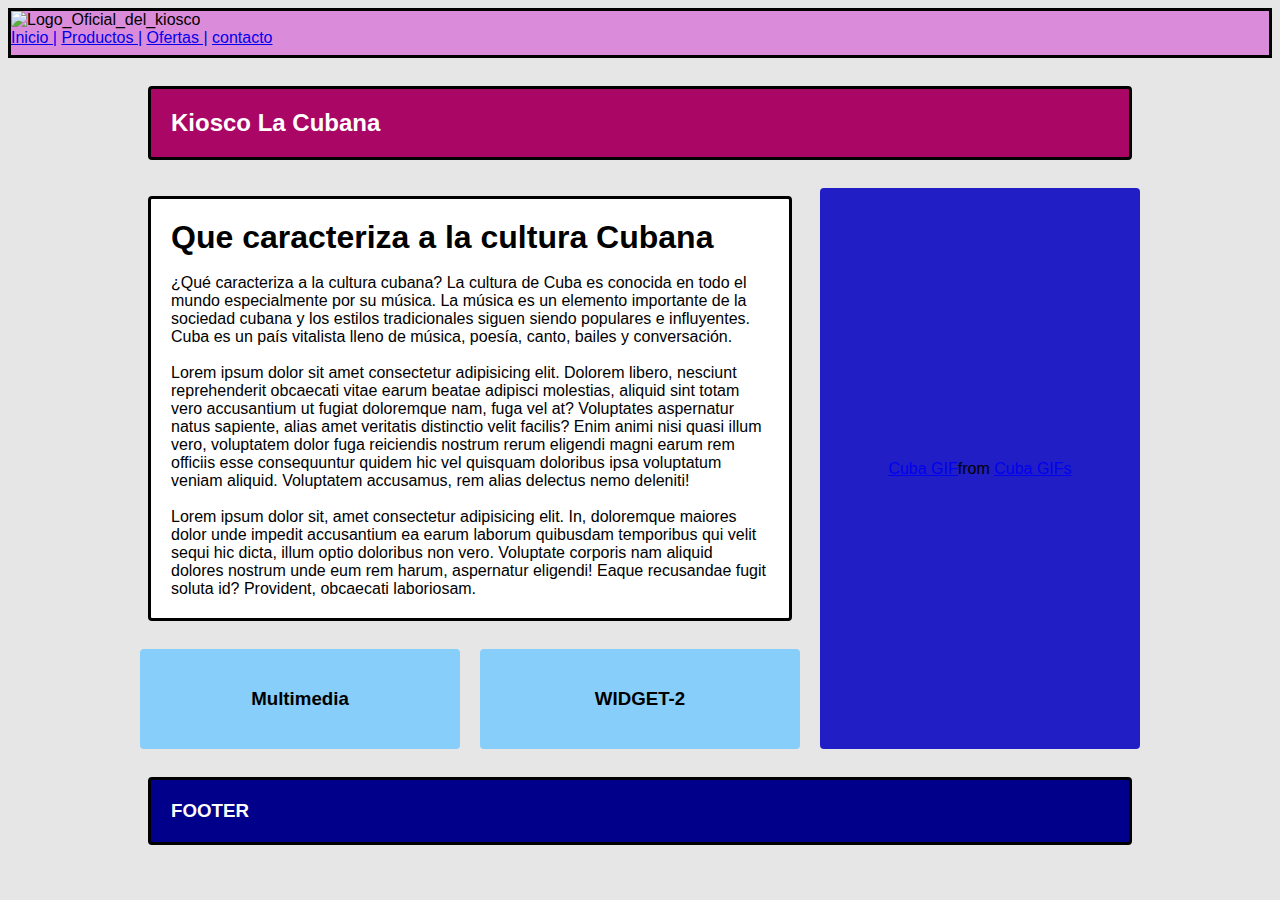
==== index.html @ 3b0a859d "primer commit" ====
<!DOCTYPE html>
<html lang="en">
<head>
    <meta charset="UTF-8">
    <meta http-equiv="X-UA-Compatible" content="IE=edge">
    <meta name="viewport" content="width=device-width, initial-scale=1.0">
    <title>Proyecto Kiosco</title>
    <link rel="stylesheet" href="css/style.css">
    <style>
        table,th,td
        {
           border: solid black;
        }       
    </style>
</head>
<body>

        

    <header>
        <!-- Imagen -->
        <img src="img/cuba.jpeg" alt="Logo_Oficial_del_kiosco" width="100%">
        <div class="header-logo">
            <nav class="header-menubar">
                <nav>
                    <a href="#Inicio">Inicio |</a>
                    <a href="#Historia">Productos |</a>
                    <a href="#Multimedia">Ofertas |</a>
                    <a href="contacto1.html">contacto</a>
                </nav>
            </nav>
            <!-- fin del Nav -->
        </div>
    </header>

    <div class="contenedor">
        <header class="encabezado">
            <section id = "Inicio">
            <h2>Kiosco La Cubana</h2>
            </header>
            <main class="contenido">
            <h1>Que caracteriza a la cultura Cubana</h1>
            <br>
            <p>¿Qué caracteriza a la cultura cubana?
                La cultura de Cuba es conocida en todo el mundo especialmente por su música. La música es un elemento importante de la sociedad cubana y los estilos tradicionales siguen siendo populares e influyentes. Cuba es un país vitalista lleno de música, poesía, canto, bailes y conversación.
            <br><br>
            Lorem ipsum dolor sit amet consectetur adipisicing elit. Dolorem libero, nesciunt reprehenderit obcaecati vitae earum beatae adipisci molestias, aliquid sint totam vero accusantium ut fugiat doloremque nam, fuga vel at? Voluptates aspernatur natus sapiente, alias amet veritatis distinctio velit facilis? Enim animi nisi quasi illum vero, voluptatem dolor fuga reiciendis nostrum rerum eligendi magni earum rem officiis esse consequuntur quidem hic vel quisquam doloribus ipsa voluptatum veniam aliquid. Voluptatem accusamus, rem alias delectus nemo deleniti!
            <br><br>
            Lorem ipsum dolor sit, amet consectetur adipisicing elit. In, doloremque maiores dolor unde impedit accusantium ea earum laborum quibusdam temporibus qui velit sequi hic dicta, illum optio doloribus non vero. Voluptate corporis nam aliquid dolores nostrum unde eum rem harum, aspernatur eligendi! Eaque recusandae fugit soluta id? Provident, obcaecati laboriosam.</p>
        </section>
        </main>
        <aside class="sidebar">
            <h3></h3>
            <div class="tenor-gif-embed" data-postid="7428107" data-share-method="host" data-aspect-ratio="1.18" data-width="100%"><a href="https://tenor.com/view/cuba-carribean-island-havana-cuban-lady-gif-7428107">Cuba GIF</a>from <a href="https://tenor.com/search/cuba-gifs">Cuba GIFs</a></div> <script type="text/javascript" async src="https://tenor.com/embed.js"></script>
        </aside>
        <div class="widget-1">
            <h3>Multimedia</h3>
        </div>
        <div class="widget-2">
            <h3>WIDGET-2</h3>
        </div>
        <footer class="pie">
            <h3>FOOTER</h3>
        </footer>
</body>
</html>
---- css/style.css ----
* {
    padding: 0;
    box-sizing: border-box;
}

html {
    font-size: 1rem;
    height: auto;

}

header, main, footer{
    border: 3px black solid;
    min-height: 50px;
    margin: 0.5rem;
    min-width: 300px;
    background-color: rgb(218, 140, 218);
    background-image: url(img/logo 2 kiosco.jpg);
}

main{
    min-height: 300px;
}
*{
    margin: 0;
    padding: 0;
}
body{
    background: rgb(230,230,230);
    color: #000;
    font-family: 'Roboto', sans-serif;
}

.contenedor{
    width: 90%;
    max-width: 1000px; /*ancho máximo de la página*/
    margin: 20px auto; /*auto permite centrar nuestra página en forma horizontal*/
    display: grid;
    gap: 20px; /*nos ahorramos tenes que poner márgenes entre los elementos*/

    /*3 columnas: contenido (con 2 widgets) + sidebar*/
    grid-template-columns: repeat(3,1fr);

    /*4 filas: header, contenido, widgets, footer*/
    grid-template-rows: repeat(4, auto);

    grid-template-areas: "encabezado encabezado encabezado"
                         "contenido contenido sidebar"
                         "widget-1 widget-2 sidebar"
                         "pie pie pie";
}

.contenedor > div,
.contenedor .encabezado,
.contenedor .contenido,
.contenedor .sidebar,
.contenedor .pie {
    padding: 20px;
    border-radius: 4px;
}

.contenedor .encabezado{
    background: rgb(170, 6, 102);
    color: #fff;
    grid-area: encabezado; 
}

.contenedor .contenido{
    background: #fff;
    grid-area: contenido; 
}

.contenedor .sidebar{
    background: rgb(33, 30, 197);
    /*utilizamos flexbox para alinear el contenido*/
    display: flex;
    align-items: center;
    justify-content: center;
    grid-area: sidebar; 
}

.contenedor .widget-1,
.contenedor .widget-2{
    background: lightskyblue;
    color: #000;
    height: 100px;
    /*utilizamos flexbox para alinear el contenido*/
    display: flex;
    align-items: center;
    justify-content: center;
}

.contenedor .widget-1{
    grid-area: widget-1; 
}

.contenedor .widget-2{
    grid-area: widget-2; 
}

.contenedor .pie{
    background: darkblue;
    color: #fff;
    grid-area: pie; 
}

@media screen and (max-width: 768px){
    .contenedor{
        grid-template-areas: "encabezado encabezado encabezado"
                             "contenido contenido contenido"
                             "sidebar sidebar sidebar"
                             "widget-1 widget-1 widget-2"
                             "pie pie pie";
    }
}

@media screen and (max-width: 450px){
    .contenedor{
        grid-template-areas: "encabezado encabezado encabezado"
                             "contenido contenido contenido"
                             "widget-1 widget-1 widget-1"
                             "widget-2 widget-2 widget-2"
                             "sidebar sidebar sidebar"
                             "pie pie pie";
    }
}
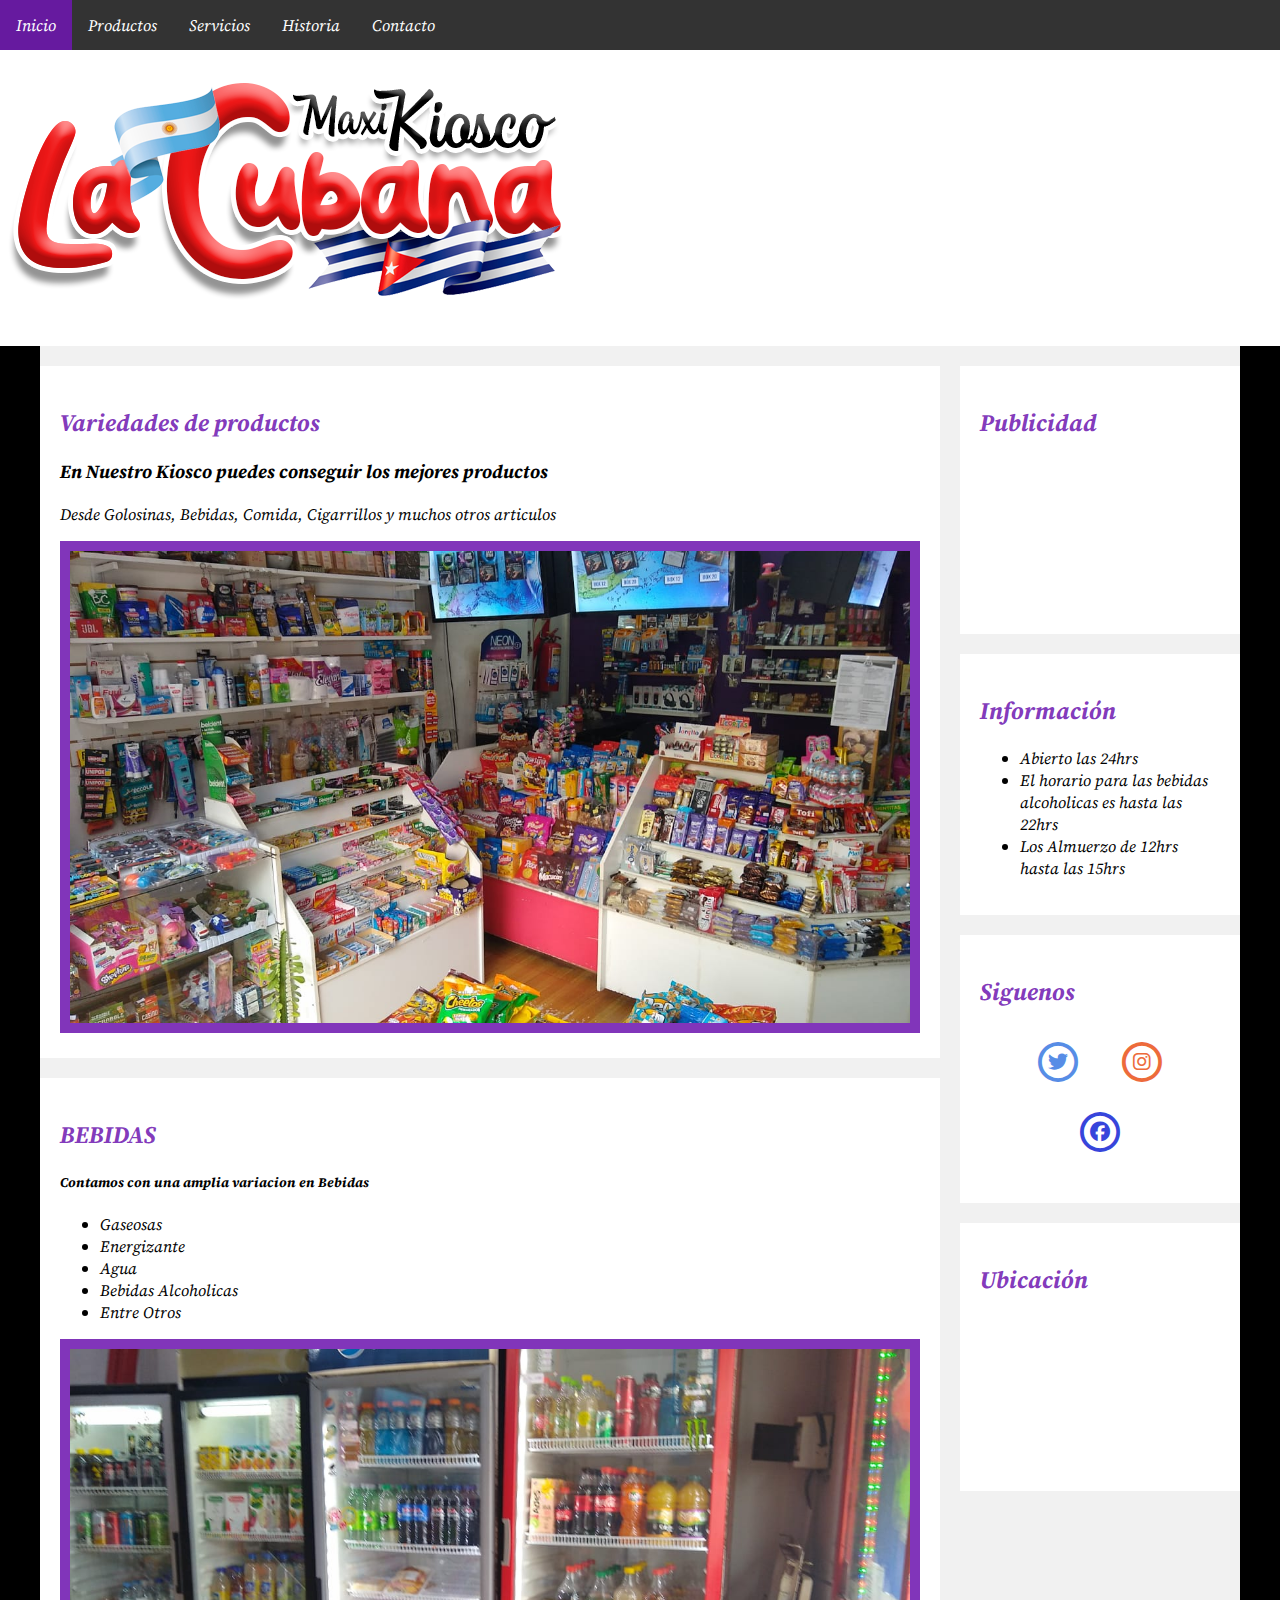
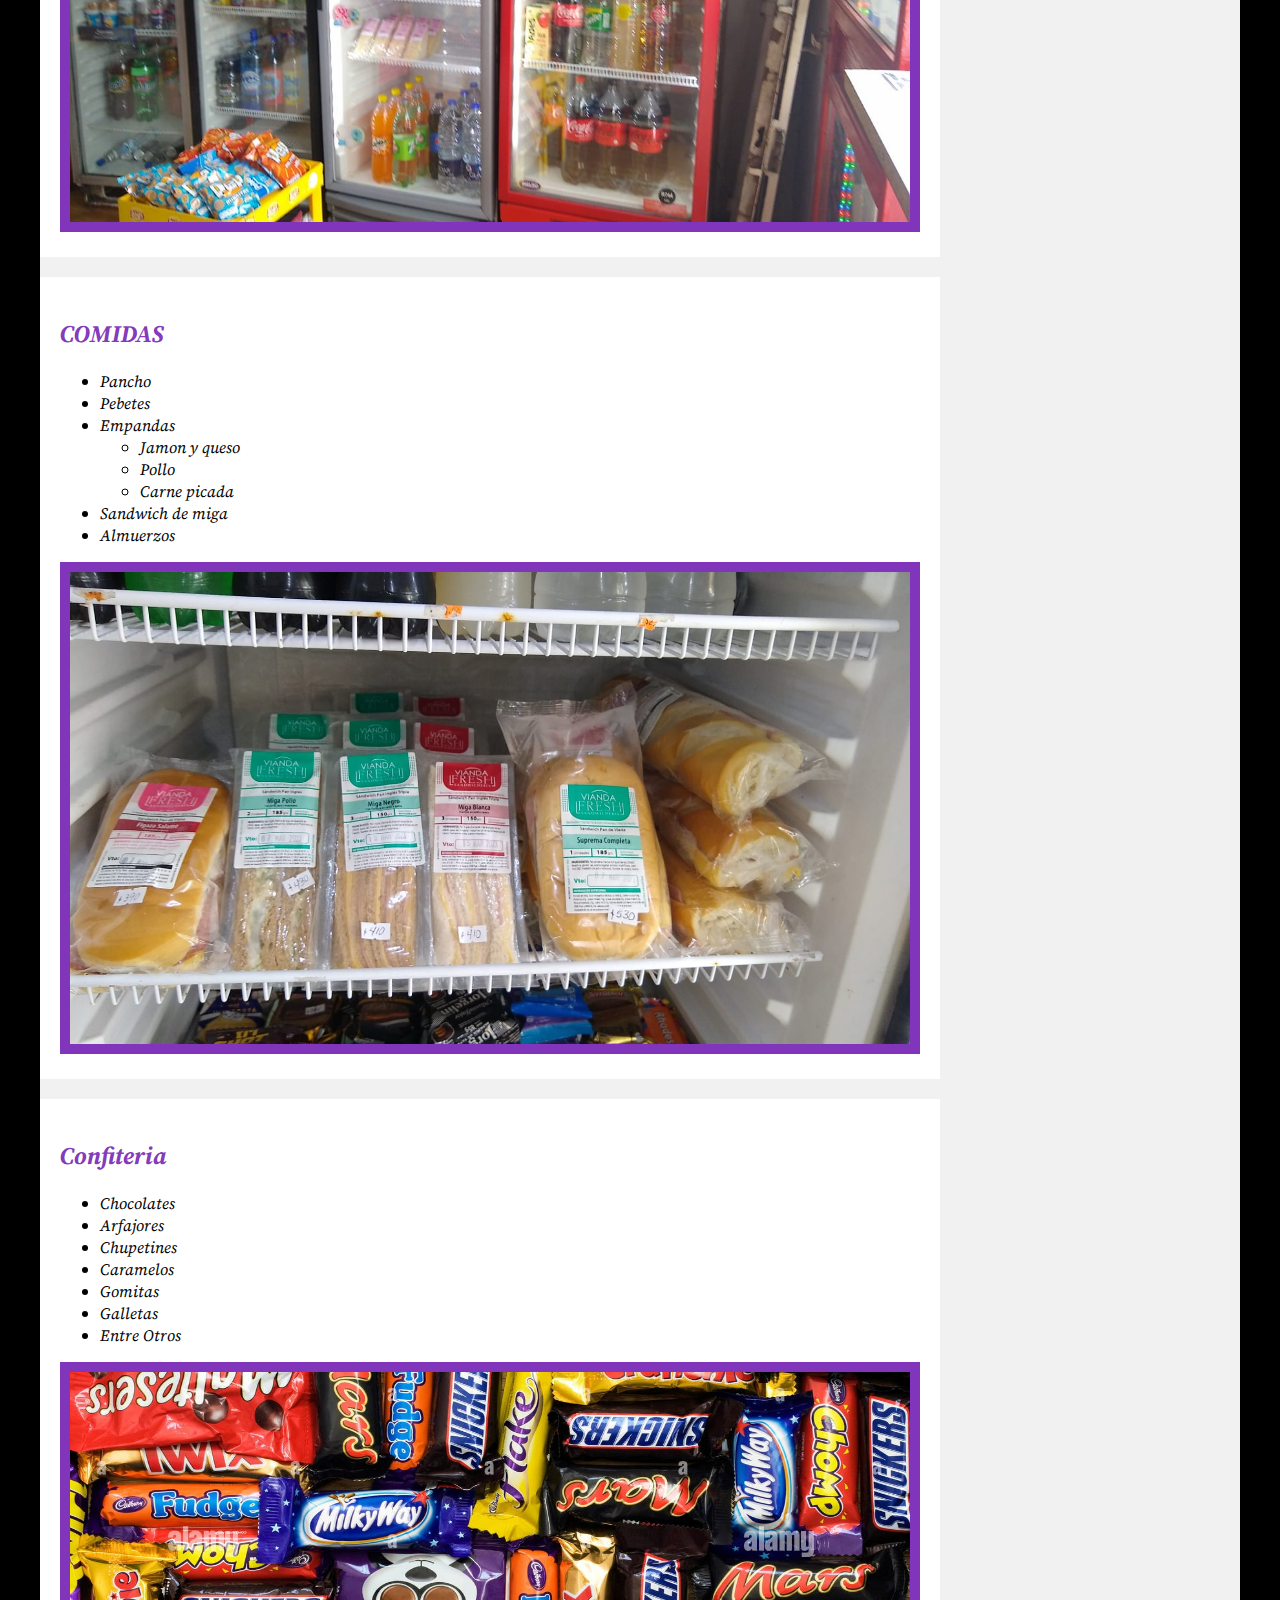
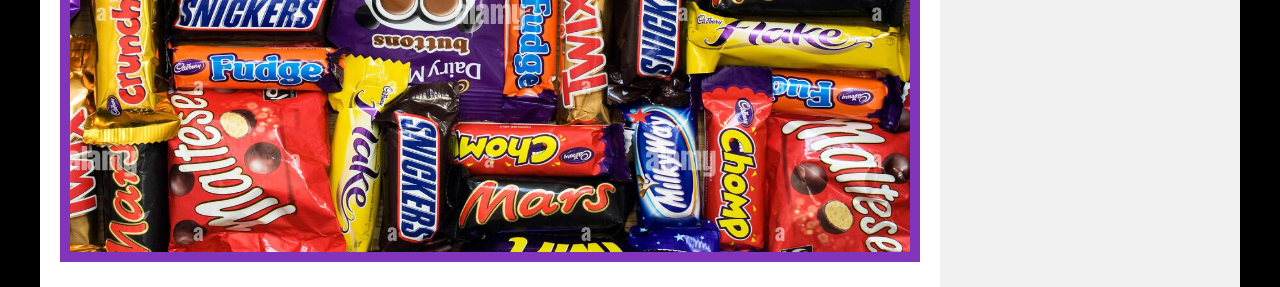
==== commit ec7ec2c8: "Agregué la sección Productos" ====
--- a/index.html
+++ b/index.html
@@ -1,66 +1,146 @@
 <!DOCTYPE html>
 <html lang="en">
+
 <head>
     <meta charset="UTF-8">
     <meta http-equiv="X-UA-Compatible" content="IE=edge">
     <meta name="viewport" content="width=device-width, initial-scale=1.0">
-    <title>Proyecto Kiosco</title>
-    <link rel="stylesheet" href="css/style.css">
-    <style>
-        table,th,td
-        {
-           border: solid black;
-        }       
-    </style>
+    <title>Kiosco</title>
+    <link rel="stylesheet" href="https://fonts.googleapis.com/css?family=Sofia">
+    <link rel="preconnect" href="https://fonts.googleapis.com">
+    <link rel="preconnect" href="https://fonts.gstatic.com" crossorigin>
+    <link href="https://fonts.googleapis.com/css2?family=Neonderthaw&family=Source+Serif+Pro:wght@200&display=swap" rel="stylesheet">
+    <link rel="stylesheet" href="https://cdnjs.cloudflare.com/ajax/libs/font-awesome/6.2.0/css/all.min.css" type="text/css">
+    <link rel="stylesheet" href="css/style3.css" type="text/css">
+    <link rel="stylesheet" href="css/slider.css" type="text/css">
+    <link rel="icon" href="img/logomini.png">
 </head>
+
+
 <body>
+    <nav>
+        <ul>
+            <li><a href="index.html" class="active">Inicio</a></li>
+            <li><a href="products.html">Productos</a></li>
+            <li><a href="services.html">Servicios</a></li>
+            <li><a href="history.html">Historia</a></li>
+            <li><a href="contacto.html">Contacto</a></li>
+            <!--<li style="float:right"><a class="active" href="#about">About</a></li> -->
+        </ul>
+    </nav>
 
-        
+    <div class="header">
+        <h1></h1>
+        <p></p>
+    </div>
+    <div class="wrapper">
+        <div class="row">
+            <div class="leftcolumn">
+                <div class="cardhome">
+                    
+                    <h2>Variedades de productos</h2>
 
-    <header>
-        <!-- Imagen -->
-        <img src="img/cuba.jpeg" alt="Logo_Oficial_del_kiosco" width="100%">
-        <div class="header-logo">
-            <nav class="header-menubar">
-                <nav>
-                    <a href="#Inicio">Inicio |</a>
-                    <a href="#Historia">Productos |</a>
-                    <a href="#Multimedia">Ofertas |</a>
-                    <a href="contacto1.html">contacto</a>
-                </nav>
-            </nav>
-            <!-- fin del Nav -->
+                        <h3>En Nuestro Kiosco puedes conseguir los mejores productos</h3>
+                        <p> Desde Golosinas, Bebidas, Comida, Cigarrillos y muchos otros articulos </p>
+                        <img class="image-desc" src="img/imagen3.jpg" alt="">
+                    
+                </div>
+
+                <div class="cardhome">
+                    <h2>BEBIDAS</h2>
+                    <h5>Contamos con una amplia variacion en Bebidas</h5>
+                    <ul>
+                        <li>Gaseosas</li>
+                        <li>Energizante</li>
+                        <li>Agua</li>
+                        <li>Bebidas Alcoholicas</li>
+                        <li>Entre Otros</li>
+                    </ul>
+                    <img class="image-desc" src="img/imagen2.jpg" alt="">
+                    
+                </div>
+
+                
+                <div class="cardhome">
+                    <h2>COMIDAS</h2>
+                    <ul>
+                        <li>Pancho</li>
+                        <li>Pebetes</li>
+                        <li>Empandas
+                            <ul>
+                                <li>Jamon y queso</li>
+                                <li>Pollo</li>
+                                <li>Carne picada</li>
+                            </ul>
+                        </li>
+                        <li>Sandwich de miga</li>
+                        <li>Almuerzos</li>
+                    </ul>
+                    <!-- <h5>Title description, Sep 2, 2017</h5> -->
+                    <img class="image-desc" src="img/imagen1.jpg" alt="">
+                    
+                </div>
+                <div class="cardhome">
+                    <h2>Confiteria</h2>
+                    <ul>
+                        <li>Chocolates</li>
+                        <li>Arfajores</li>
+                        <li>Chupetines</li>
+                        <li>Caramelos</li>
+                        <li>Gomitas</li>
+                        <li>Galletas</li>
+                        <li>Entre Otros</li>
+                    </ul>
+                    <img class="image-desc" src="img/golosinas.jpg" alt="">
+
+                </div>
+            </div>
+            <div class="rightcolumn">
+                <div class="cardhome">
+                    <h2>Publicidad</h2>
+                    <iframe style="width: 100%;" height="auto" src="https://www.youtube.com/embed/sDeI4YKv9d8" title="YouTube video player" frameborder="0" allow="accelerometer; autoplay; clipboard-write; encrypted-media; gyroscope; picture-in-picture; web-share" allowfullscreen></iframe>
+                </div>
+                <div class="cardhome">
+                    <h2>Información</h2>
+                    <div class="more-pupulate">
+                        <ul>
+                            <li>Abierto las 24hrs</li>
+                            <li>El horario para las bebidas alcoholicas es hasta las 22hrs</li>
+                            <li>Los Almuerzo de 12hrs hasta las 15hrs</li>
+                        </ul>
+                    </div>
+    
+                </div>
+
+                <div class="cardhome">
+                    <h2>Siguenos</h2>
+                    <p class="red-socials">
+                        <span class="fa-stack fa-lg" style="color:#578de6;">
+                            <i class="fa fa-circle fa-regular fa-stack-2x"></i>
+                            <i class="fa fa-brands fa-twitter fa-stack-1x"></i>
+                        </span>
+
+                        <span class="fa-stack fa-lg"  style="color:#ed6b3b;">
+                            <i class="fa fa-circle fa-regular fa-stack-2x"></i>
+                            <i class="fa fa-brands fa-instagram fa-stack-1x"></i>
+                        </span>
+
+                        <span class="fa-stack fa-lg"  style="color:#3745db;">
+                            <i class="fa fa-circle fa-regular fa-stack-2x"></i>
+                            <i class="fa fa-brands fa-facebook fa-stack-1x"></i>
+                        </span>
+                    </p>
+                </div>
+                <div class="cardhome">
+                    <h2>Ubicación</h2>
+                    <iframe src="https://www.google.com/maps/embed?pb=!1m18!1m12!1m3!1d3284.3042727448355!2d-58.50144902482767!3d-34.596466657114256!2m3!1f0!2f0!3f0!3m2!1i1024!2i768!4f13.1!3m3!1m2!1s0x95bcb630ca2d4961%3A0x1ed31b2169eacf23!2sKiosco%20%22La%20Cubana%22!5e0!3m2!1ses!2sar!4v1683411935389!5m2!1ses!2sar" style="border:0; width: 100%; height: auto;" allowfullscreen="" loading="lazy" referrerpolicy="no-referrer-when-downgrade"></iframe>
+                </div>
+            </div>
         </div>
-    </header>
+    </div>
+    <!-- <script type="text/javascript" src="javascript/api_rest_home.js"></script> -->
 
-    <div class="contenedor">
-        <header class="encabezado">
-            <section id = "Inicio">
-            <h2>Kiosco La Cubana</h2>
-            </header>
-            <main class="contenido">
-            <h1>Que caracteriza a la cultura Cubana</h1>
-            <br>
-            <p>¿Qué caracteriza a la cultura cubana?
-                La cultura de Cuba es conocida en todo el mundo especialmente por su música. La música es un elemento importante de la sociedad cubana y los estilos tradicionales siguen siendo populares e influyentes. Cuba es un país vitalista lleno de música, poesía, canto, bailes y conversación.
-            <br><br>
-            Lorem ipsum dolor sit amet consectetur adipisicing elit. Dolorem libero, nesciunt reprehenderit obcaecati vitae earum beatae adipisci molestias, aliquid sint totam vero accusantium ut fugiat doloremque nam, fuga vel at? Voluptates aspernatur natus sapiente, alias amet veritatis distinctio velit facilis? Enim animi nisi quasi illum vero, voluptatem dolor fuga reiciendis nostrum rerum eligendi magni earum rem officiis esse consequuntur quidem hic vel quisquam doloribus ipsa voluptatum veniam aliquid. Voluptatem accusamus, rem alias delectus nemo deleniti!
-            <br><br>
-            Lorem ipsum dolor sit, amet consectetur adipisicing elit. In, doloremque maiores dolor unde impedit accusantium ea earum laborum quibusdam temporibus qui velit sequi hic dicta, illum optio doloribus non vero. Voluptate corporis nam aliquid dolores nostrum unde eum rem harum, aspernatur eligendi! Eaque recusandae fugit soluta id? Provident, obcaecati laboriosam.</p>
-        </section>
-        </main>
-        <aside class="sidebar">
-            <h3></h3>
-            <div class="tenor-gif-embed" data-postid="7428107" data-share-method="host" data-aspect-ratio="1.18" data-width="100%"><a href="https://tenor.com/view/cuba-carribean-island-havana-cuban-lady-gif-7428107">Cuba GIF</a>from <a href="https://tenor.com/search/cuba-gifs">Cuba GIFs</a></div> <script type="text/javascript" async src="https://tenor.com/embed.js"></script>
-        </aside>
-        <div class="widget-1">
-            <h3>Multimedia</h3>
-        </div>
-        <div class="widget-2">
-            <h3>WIDGET-2</h3>
-        </div>
-        <footer class="pie">
-            <h3>FOOTER</h3>
-        </footer>
 </body>
-</html>+
+</html>
+
--- a/css/style3.css
+++ b/css/style3.css
@@ -0,0 +1,340 @@
+html {
+    height: 100%;
+}
+
+nav a:hover {
+    text-decoration: none;
+    color: #fff;
+}
+
+body {
+    margin: 0 0;
+    font-family: "Source Serif Pro", sans-serif;
+    font-style: italic;
+}
+
+nav>ul {
+    list-style-type: none;
+    margin: 0;
+    padding: 0;
+    overflow: hidden;
+    background-color: #333;
+}
+
+nav>ul>li {
+    float: left;
+}
+
+nav>ul>li a {
+    display: block;
+    color: white;
+    text-align: center;
+    padding: 14px 16px;
+    text-decoration: none;
+}
+
+/* Change the link color to #111 (black) on hover */
+nav>ul>li a:hover {
+    background-color: #6e17b0de;
+}
+
+.active {
+    background-color: #6e17b0de;
+}
+
+.flex-container {
+    padding: 0;
+    margin: 0;
+    list-style: none;
+    display: flex;
+    align-items: center;
+    justify-content: center;
+}
+
+.page-title {
+    margin-top: 25px;
+    margin-bottom: 25px;
+    text-align: center;
+    font-weight: bold;
+    font-size: 42px;
+    color: #6e17b0de;
+}
+
+
+.header {
+    padding: 140px;
+    text-align: left;
+    background-image: url('../img/Logo.png');
+    background-repeat: no-repeat;
+}
+
+.header h1 {
+    font-size: 50px;
+    color: #b0178f;
+    font-weight: bold;
+}
+
+.header p {
+    color: black solid;
+}
+
+.band {
+    width: 90%;
+    max-width: 1240px;
+    margin: 0 auto;
+
+    display: grid;
+
+    grid-template-columns: 1fr;
+    grid-template-rows: auto;
+    grid-gap: 20px;
+
+}
+
+@media only screen and (min-width: 420px) {
+    .band {
+        grid-template-columns: 1fr;
+    }
+
+    .item-1 {
+        grid-column: 1/ span 2;
+    }
+
+    .item-1 h1 {
+        font-size: 30px;
+    }
+}
+
+@media only screen and (min-width: 620px) {
+    .band {
+        grid-template-columns: 1fr 1fr;
+    }
+
+    .item-1 {
+        grid-column: 1/ span 2;
+    }
+
+    .item-1 h1 {
+        font-size: 30px;
+    }
+}
+
+@media only screen and (min-width: 850px) {
+    .band {
+        grid-template-columns: 1fr 1fr 1fr;
+    }
+}
+
+/* card */
+
+.card {
+    min-height: 100%;
+    background: white;
+    box-shadow: 0 2px 5px rgba(0, 0, 0, 0.1);
+    display: flex;
+    flex-direction: column;
+    text-decoration: none;
+    color: #444;
+    position: relative;
+    top: 0;
+    transition: all .1s ease-in;
+}
+
+.card:hover {
+    top: -2px;
+    box-shadow: 0 4px 5px rgba(0, 0, 0, 0.2);
+}
+
+.card article {
+    padding: 20px;
+    display: flex;
+
+    flex: 1;
+    justify-content: space-between;
+    flex-direction: column;
+
+}
+
+.card .thumb {
+    padding-bottom: 60%;
+    background-size: cover;
+    background-position: center center;
+}
+
+.card p {
+    flex: 1;
+    /* make p grow to fill available space*/
+    line-height: 1.4;
+}
+
+.card h1,
+h2 {
+    flex: 1;
+    /* make p grow to fill available space*/
+    color: #6e17b0de;
+}
+
+/* typography */
+h1 {
+    font-size: 20px;
+    margin: 0;
+    color: #333;
+}
+
+.card span {
+    font-size: 12px;
+    font-weight: bold;
+    color: #999;
+    text-transform: uppercase;
+    letter-spacing: .05em;
+    margin: 2em 0 0 0;
+}
+
+* {
+    box-sizing: border-box;
+}
+
+.wrapper{
+    padding: 0px 40px;
+    background-color: black;
+}
+
+
+.leftcolumn {
+    float: left;
+    width: 75%;
+    background-color: #f1f1f1;
+}
+
+/* Right column */
+.rightcolumn {
+    float: left;
+    width: 25%;
+    background-color: #f1f1f1;
+    padding-left: 20px;
+}
+
+.seeall {
+    text-align: center;
+    width: 100%;
+    text-decoration: none;
+    padding: 20px 30px;
+    display: inline-block;
+    color: #fff;
+    background-color: #6e17b0de;
+    margin-top: 10px;
+}
+
+.image-desc {
+    background-color: #6e17b0de;
+    width: 100%;
+    padding: 10px;
+    max-height: 500px;
+}
+
+.red-socials {
+    text-align: center;
+}
+
+.red-socials span {
+    margin: 15px 15px;
+}
+
+/* Add a card effect for articles */
+.cardhome {
+    background-color: white;
+    padding: 20px;
+    margin-top: 20px;
+}
+
+/* Clear floats after the columns */
+.row:after {
+    content: "";
+    display: table;
+    clear: both;
+}
+
+
+@media screen and (max-width: 800px) {
+
+    .leftcolumn,
+    .rightcolumn {
+        width: 100%;
+        padding: 0;
+    }
+}
+
+
+/* Responsive layout - when the screen is less than 400px wide, make the navigation links stack on top of each other instead of next to each other */
+@media screen and (max-width: 400px) {
+    .topnav a {
+        float: none;
+        width: 100%;
+    }
+}
+
+.more-pupulate>.image-desc {
+    transition: all .13 ease-in;
+    cursor: pointer;
+}
+
+
+.more-pupulate>.image-desc:hover {
+    top: -2px;
+    box-shadow: 0 4px 5px rgba(0, 0, 0, 0.2);
+    opacity: .3;
+}
+
+.btn-see {
+    text-align: center;
+    text-decoration: none;
+    padding: 5px 20px;
+    color: #fff;
+    background-color: #6e17b0de;
+    margin-top: 10px;
+
+}
+
+div.containerDetail {
+    width: 70%;
+    margin: 0 auto;
+}
+
+.row {
+    display: flex;
+    flex-direction: row;
+    flex-wrap: wrap;
+
+}
+
+.column {
+    display: flex;
+    flex-direction: column;
+    flex-basis: 100%;
+    flex: 1;
+}
+
+.column .image {
+    width: 100%;
+}
+
+.column .content {
+    padding: 0px 30px;
+}
+
+.column .content span {
+    font-size: 12px;
+    font-weight: bold;
+    color: #999;
+    text-transform: uppercase;
+    letter-spacing: .05em;
+    margin: 2em 0 0 0;
+    display: block;
+}
+@font-face {
+    font-family: 'Neon';
+    src: url('font/Neonderthaw-Regular.ttf') format('truetype');
+    font-style: normal;
+    font-weight: normal;
+}
+
--- a/css/slider.css
+++ b/css/slider.css
@@ -0,0 +1,118 @@
+ .slide {
+     position: relative;
+     box-shadow: 0px 1px 6px rgba(0, 0, 0, 0.64);
+     margin-top: 0px;
+ }
+
+ .slide-inner {
+     position: relative;
+     overflow: hidden;
+     width: 100%;
+     height: calc(550px + 3em);
+ }
+
+ .slide-open:checked+.slide-item {
+     position: static;
+     opacity: 100;
+ }
+
+ .slide-item {
+     position: absolute;
+     opacity: 0;
+     -webkit-transition: opacity 0.6s ease-out;
+     transition: opacity 0.6s ease-out;
+ }
+
+ .slide-item img {
+     display: block;
+     height: auto;
+     max-width: 100%;
+     width: 100%;
+ }
+
+ .slide-control {
+     background: rgba(0, 0, 0, 0.28);
+     border-radius: 50%;
+     color: #fff;
+     cursor: pointer;
+     display: none;
+     font-size: 40px;
+     height: 40px;
+     line-height: 35px;
+     position: absolute;
+     top: 50%;
+     -webkit-transform: translate(0, -50%);
+     cursor: pointer;
+     -ms-transform: translate(0, -50%);
+     transform: translate(0, -50%);
+     text-align: center;
+     width: 40px;
+     z-index: 10;
+ }
+
+ .slide-control.prev {
+     left: 2%;
+ }
+
+ .slide-control.next {
+     right: 2%;
+ }
+
+ .slide-control:hover {
+     background: rgba(0, 0, 0, 0.8);
+     color: #aaaaaa;
+ }
+
+ #slide-1:checked~.control-1,
+ #slide-2:checked~.control-2,
+ #slide-3:checked~.control-3 {
+     display: block;
+ }
+
+ .slide-indicador {
+     list-style: none;
+     margin: 0;
+     padding: 0;
+     position: absolute;
+     bottom: 2%;
+     left: 0;
+     right: 0;
+     text-align: center;
+     z-index: 10;
+ }
+
+ .slide-indicador li {
+     display: inline-block;
+     margin: 0 5px;
+ }
+
+ .slide-circulo {
+     color: #828282;
+     cursor: pointer;
+     display: block;
+     font-size: 35px;
+ }
+
+ .slide-circulo:hover {
+     color: #aaaaaa;
+ }
+
+ #slide-1:checked~.control-1~.slide-indicador li:nth-child(1) .slide-circulo,
+ #slide-2:checked~.control-2~.slide-indicador li:nth-child(2) .slide-circulo,
+ #slide-3:checked~.control-3~.slide-indicador li:nth-child(3) .slide-circulo {
+     color: #428bca;
+ }
+
+ #titulo {
+     width: 100%;
+     position: absolute;
+     padding: 0px;
+     margin: 0px auto;
+     text-align: center;
+     font-size: 27px;
+     color: rgba(255, 255, 255, 1);
+     font-family: 'Open Sans', sans-serif;
+     z-index: 9999;
+     text-shadow: 0px 1px 2px rgba(0, 0, 0, 0.33),
+         -1px 0px 2px rgba(255, 255, 255, 0);
+ }
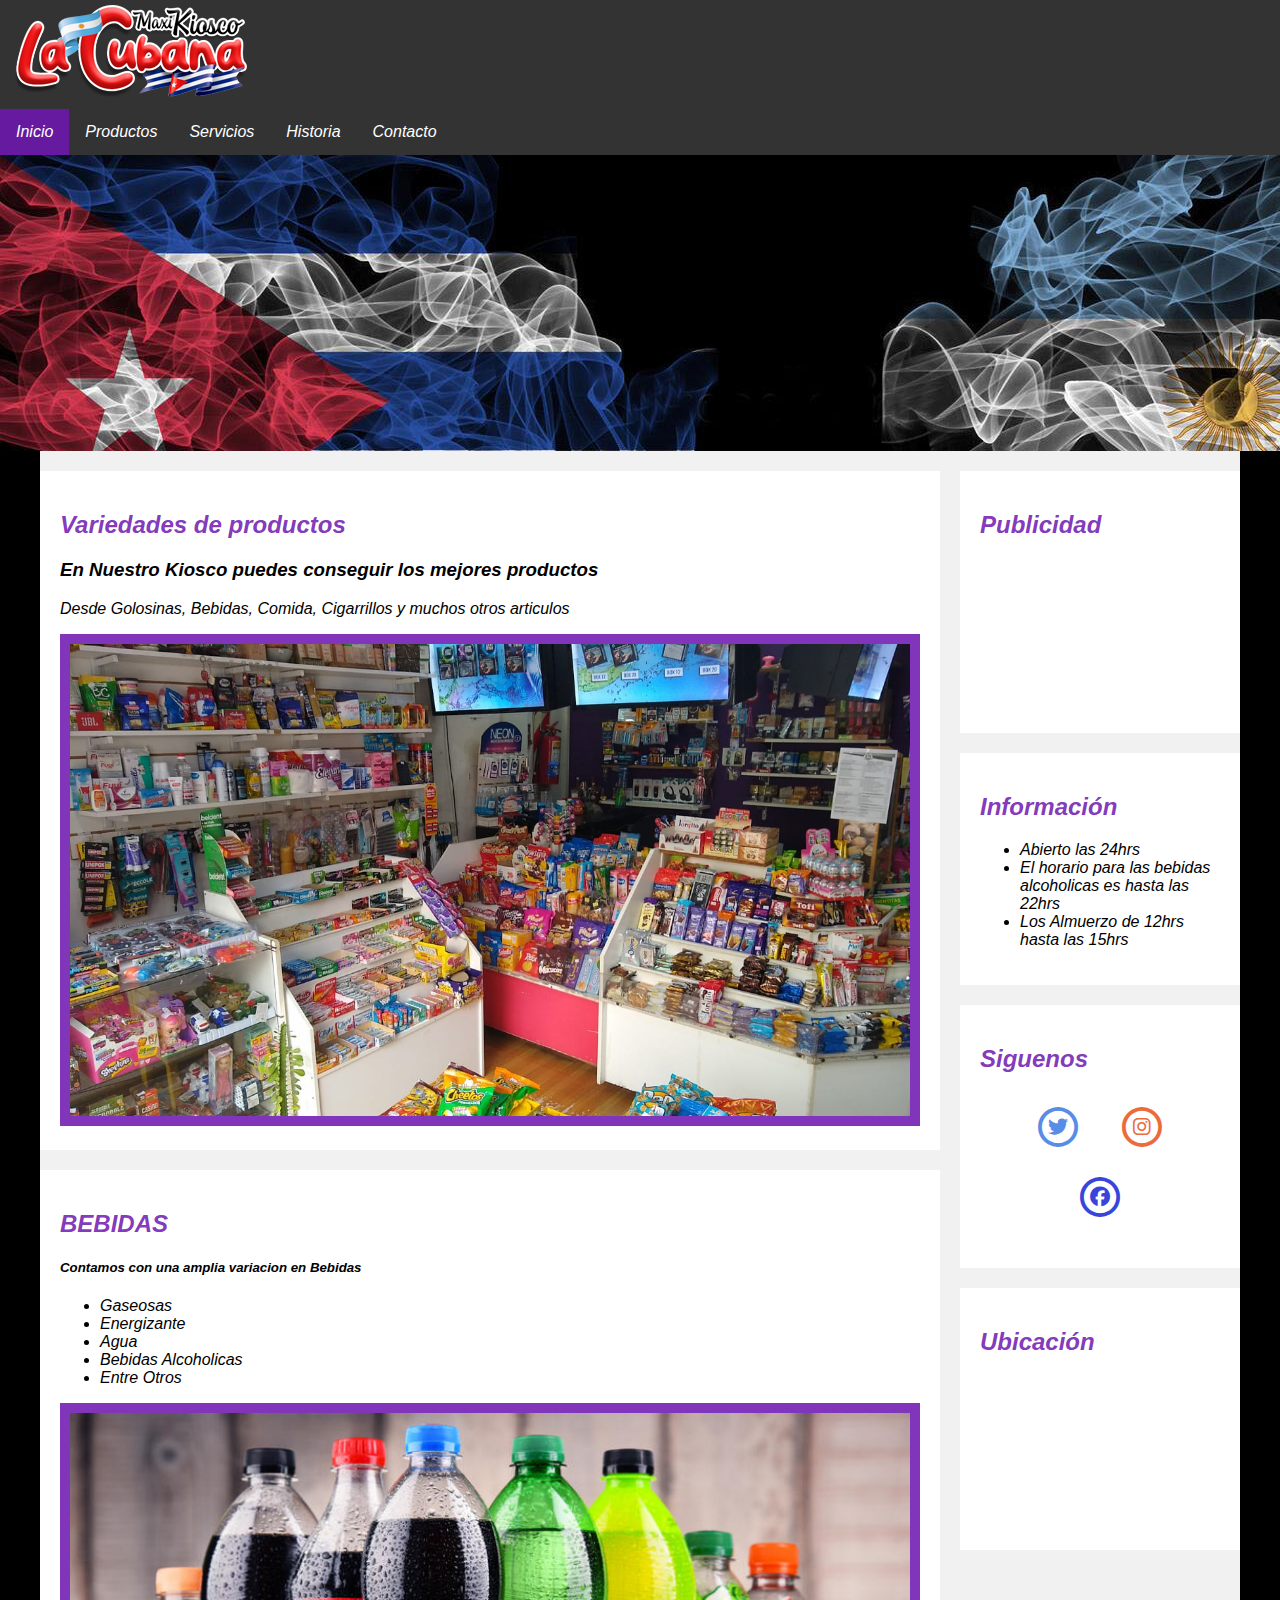
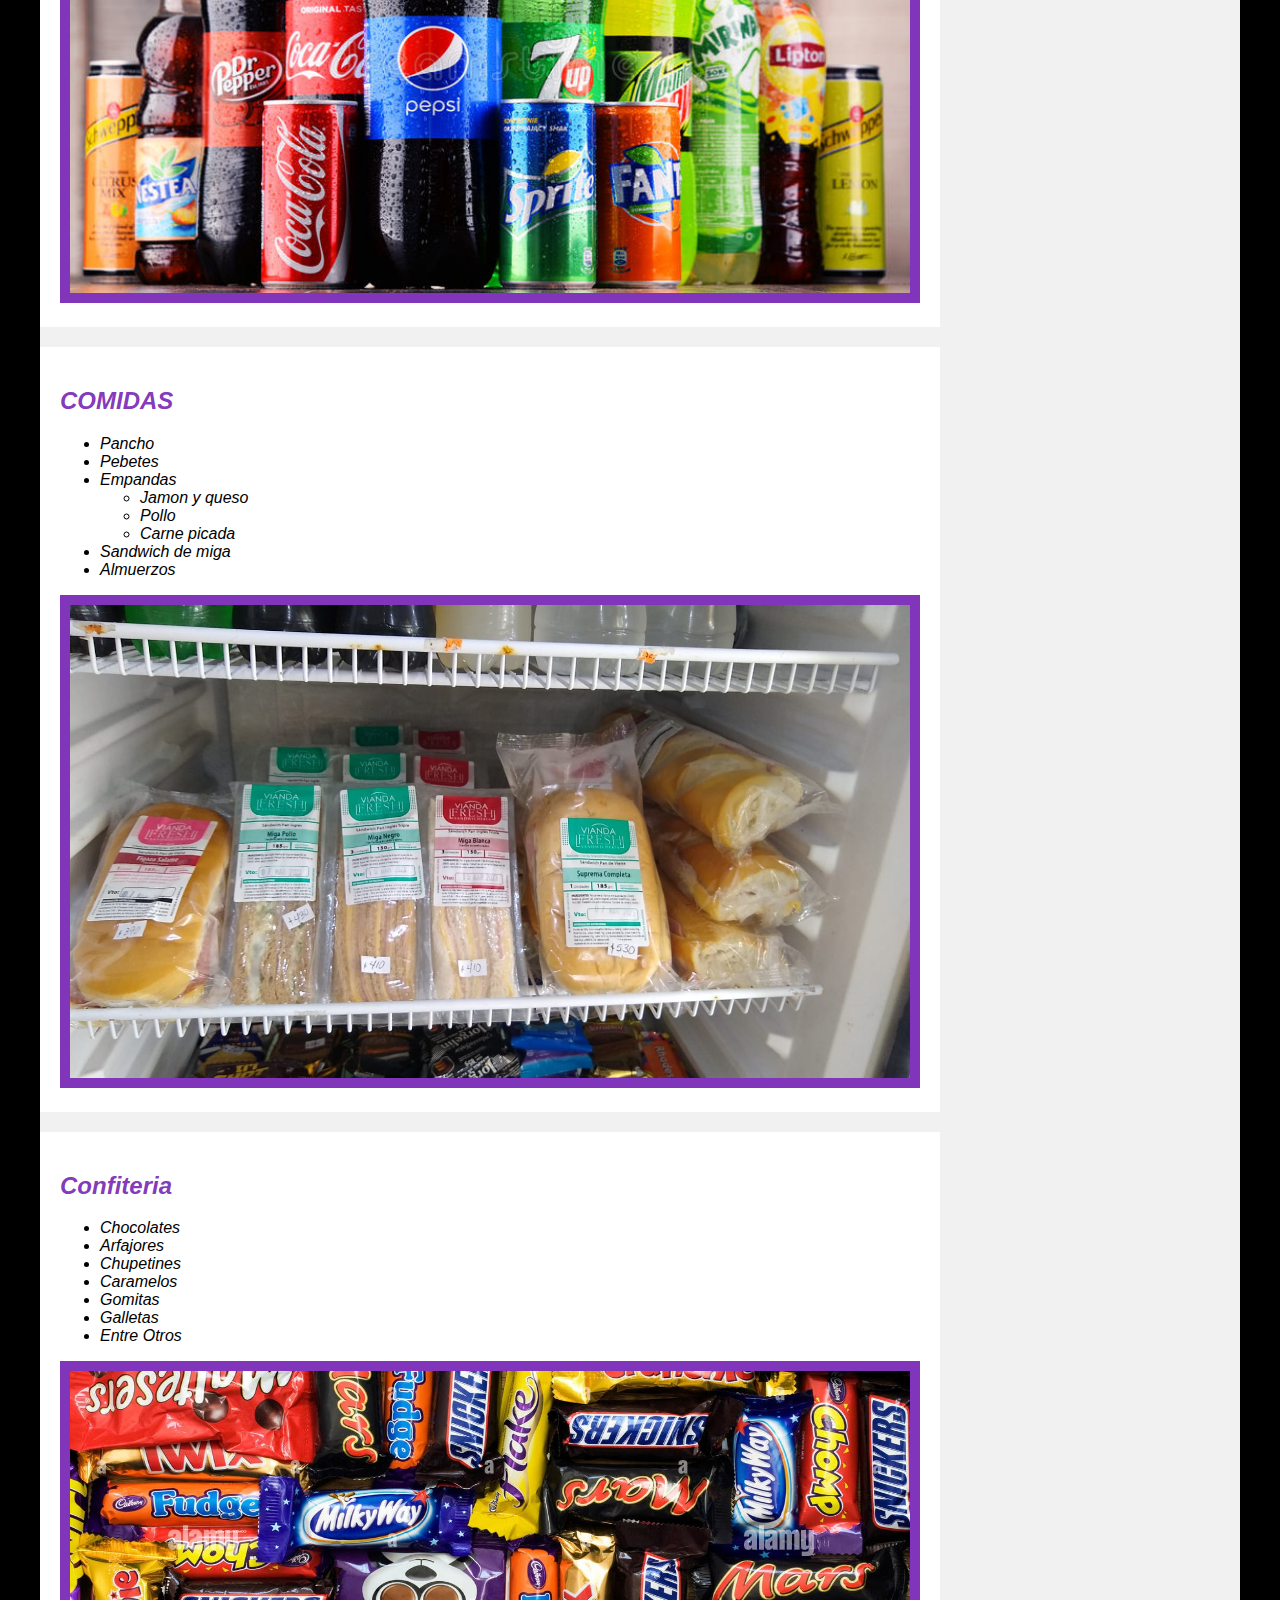
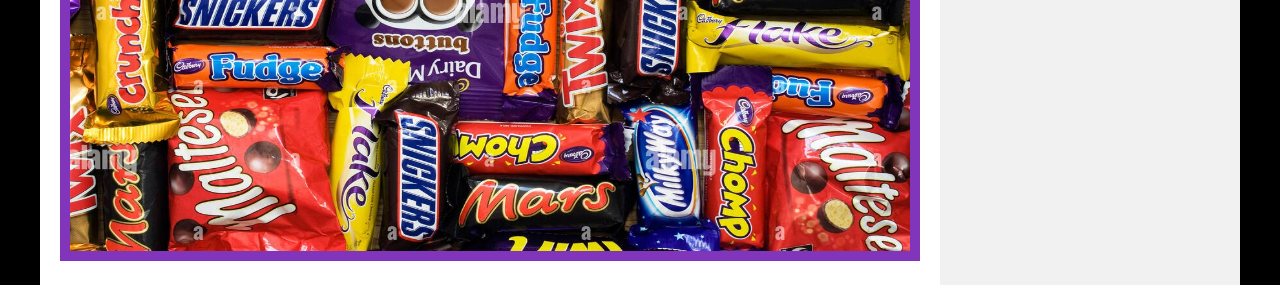
==== commit eeaa6ab7: "Haciendo unos ajustes en la pagina de contactos y Historia. Falta los estilos y animaciones de la pa" ====
--- a/index.html
+++ b/index.html
@@ -5,21 +5,22 @@
     <meta charset="UTF-8">
     <meta http-equiv="X-UA-Compatible" content="IE=edge">
     <meta name="viewport" content="width=device-width, initial-scale=1.0">
-    <title>Kiosco</title>
+    <title>MaxiKiosco La Cubana</title>
     <link rel="stylesheet" href="https://fonts.googleapis.com/css?family=Sofia">
     <link rel="preconnect" href="https://fonts.googleapis.com">
     <link rel="preconnect" href="https://fonts.gstatic.com" crossorigin>
     <link href="https://fonts.googleapis.com/css2?family=Neonderthaw&family=Source+Serif+Pro:wght@200&display=swap" rel="stylesheet">
     <link rel="stylesheet" href="https://cdnjs.cloudflare.com/ajax/libs/font-awesome/6.2.0/css/all.min.css" type="text/css">
-    <link rel="stylesheet" href="css/style3.css" type="text/css">
-    <link rel="stylesheet" href="css/slider.css" type="text/css">
-    <link rel="icon" href="img/logomini.png">
+    <link rel="stylesheet" href="css/style3.css" type="text/css">    
+    <link rel="icon" href="img/favicon.ico">
 </head>
 
 
 <body>
     <nav>
         <ul>
+            <img src="img/LogoPeque.png">
+            <br>
             <li><a href="index.html" class="active">Inicio</a></li>
             <li><a href="products.html">Productos</a></li>
             <li><a href="services.html">Servicios</a></li>
@@ -56,7 +57,7 @@
                         <li>Bebidas Alcoholicas</li>
                         <li>Entre Otros</li>
                     </ul>
-                    <img class="image-desc" src="img/imagen2.jpg" alt="">
+                    <img class="image-desc" src="img/bebidas.jpg" alt="">
                     
                 </div>
 
--- a/css/style3.css
+++ b/css/style3.css
@@ -9,7 +9,7 @@
 
 body {
     margin: 0 0;
-    font-family: "Source Serif Pro", sans-serif;
+    font-family: "Aarial", Arial, Helvetica, sans-serif;
     font-style: italic;
 }
 
@@ -64,7 +64,7 @@
 .header {
     padding: 140px;
     text-align: left;
-    background-image: url('../img/Logo.png');
+    background-image: url('../img/banner.jpg');
     background-repeat: no-repeat;
 }
 
@@ -214,6 +214,15 @@
     padding-left: 20px;
 }
 
+.leftcolumngall {
+    float: left;
+    width: 50%;
+}
+
+.rightcolumngall {
+    float: left;
+    width: 50%;
+}
 .seeall {
     text-align: center;
     width: 100%;
@@ -232,6 +241,11 @@
     max-height: 500px;
 }
 
+.image-product {
+    background-color: #6e17b0de;
+    padding: 5px;
+    max-height: 500px;
+}
 .red-socials {
     text-align: center;
 }
@@ -258,7 +272,9 @@
 @media screen and (max-width: 800px) {
 
     .leftcolumn,
-    .rightcolumn {
+    .rightcolumn,
+    .leftcolumngall,
+    .rightcolumngall {
         width: 100%;
         padding: 0;
     }
@@ -314,10 +330,50 @@
     flex: 1;
 }
 
-.column .image {
+.columnimage {
+    width: 100%;   
+    display: flex;
+}
+
+.columnimage figure{
+    position: relative;
+    overflow: hidden;
+    border-radius: 6px;
+    box-shadow: 0px 10px 6px rgba(0, 0, 0, 0.5);
+    cursor: pointer;
+    }
+
+.columnimage figure img{
     width: 100%;
-}
-
+    height: 100%;
+    transition: all 500ms ease-out;
+}    
+
+.columnimage figure .layer{
+    position: absolute;
+    text-align: center;
+    justify-content: center;
+    top: 0;
+    width: 100%;
+    height: 100%;
+    background: rgba(136, 83, 183, 0.3);
+    transition: all 500ms ease-out;
+    opacity: 0;
+    visibility: hidden;
+    text-align: center;
+}
+
+.columnimage figure:hover  > .layer{
+    opacity: 1;
+    visibility: visible;
+}
+
+.columnimage figure:hover  > .layer a{
+    margin-top: 50px;
+    margin-bottom: 15px;
+
+ }
+    
 .column .content {
     padding: 0px 30px;
 }
@@ -338,3 +394,13 @@
     font-weight: normal;
 }
 
+div a {
+    text-decoration: none;
+    color: white;
+    font-size: 22px;
+    font-weight: bold;
+    line-height: 15;
+    width: 100%;
+    max-width: 220px;
+    margin: auto;
+}
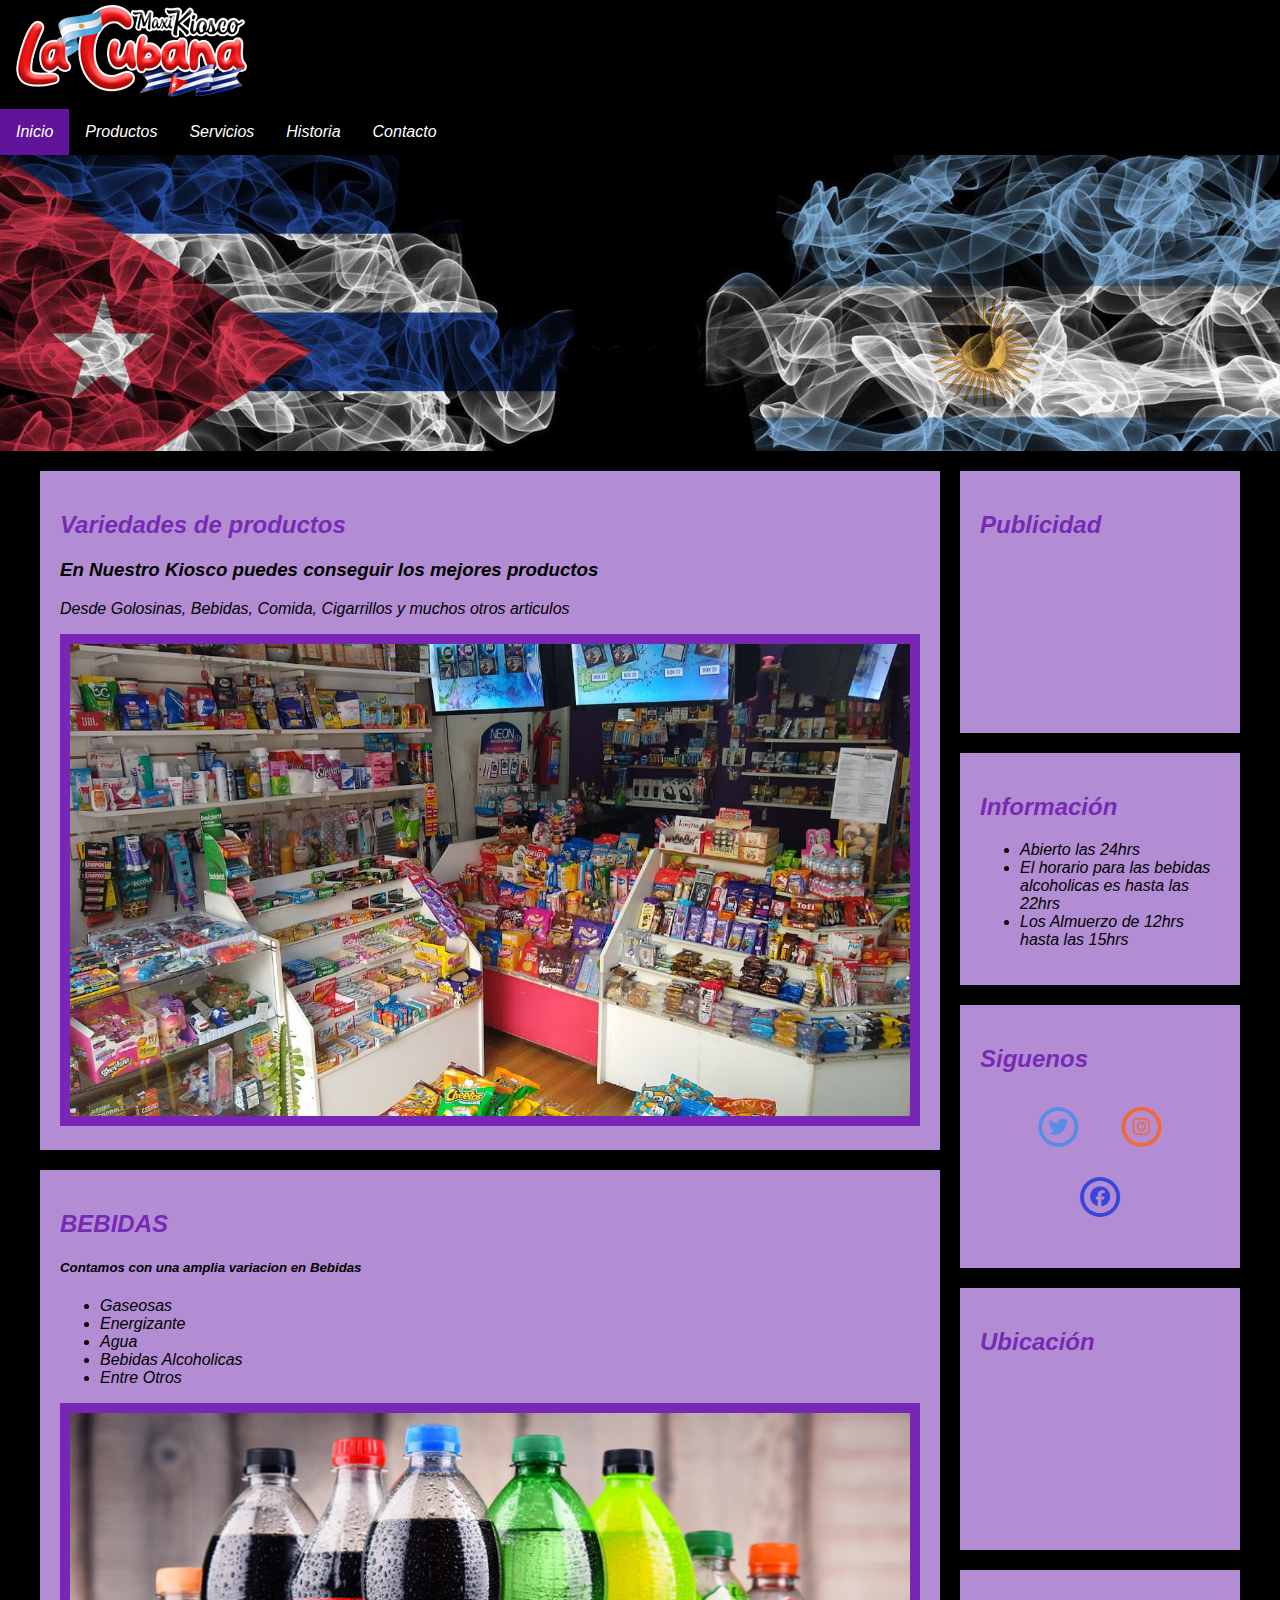
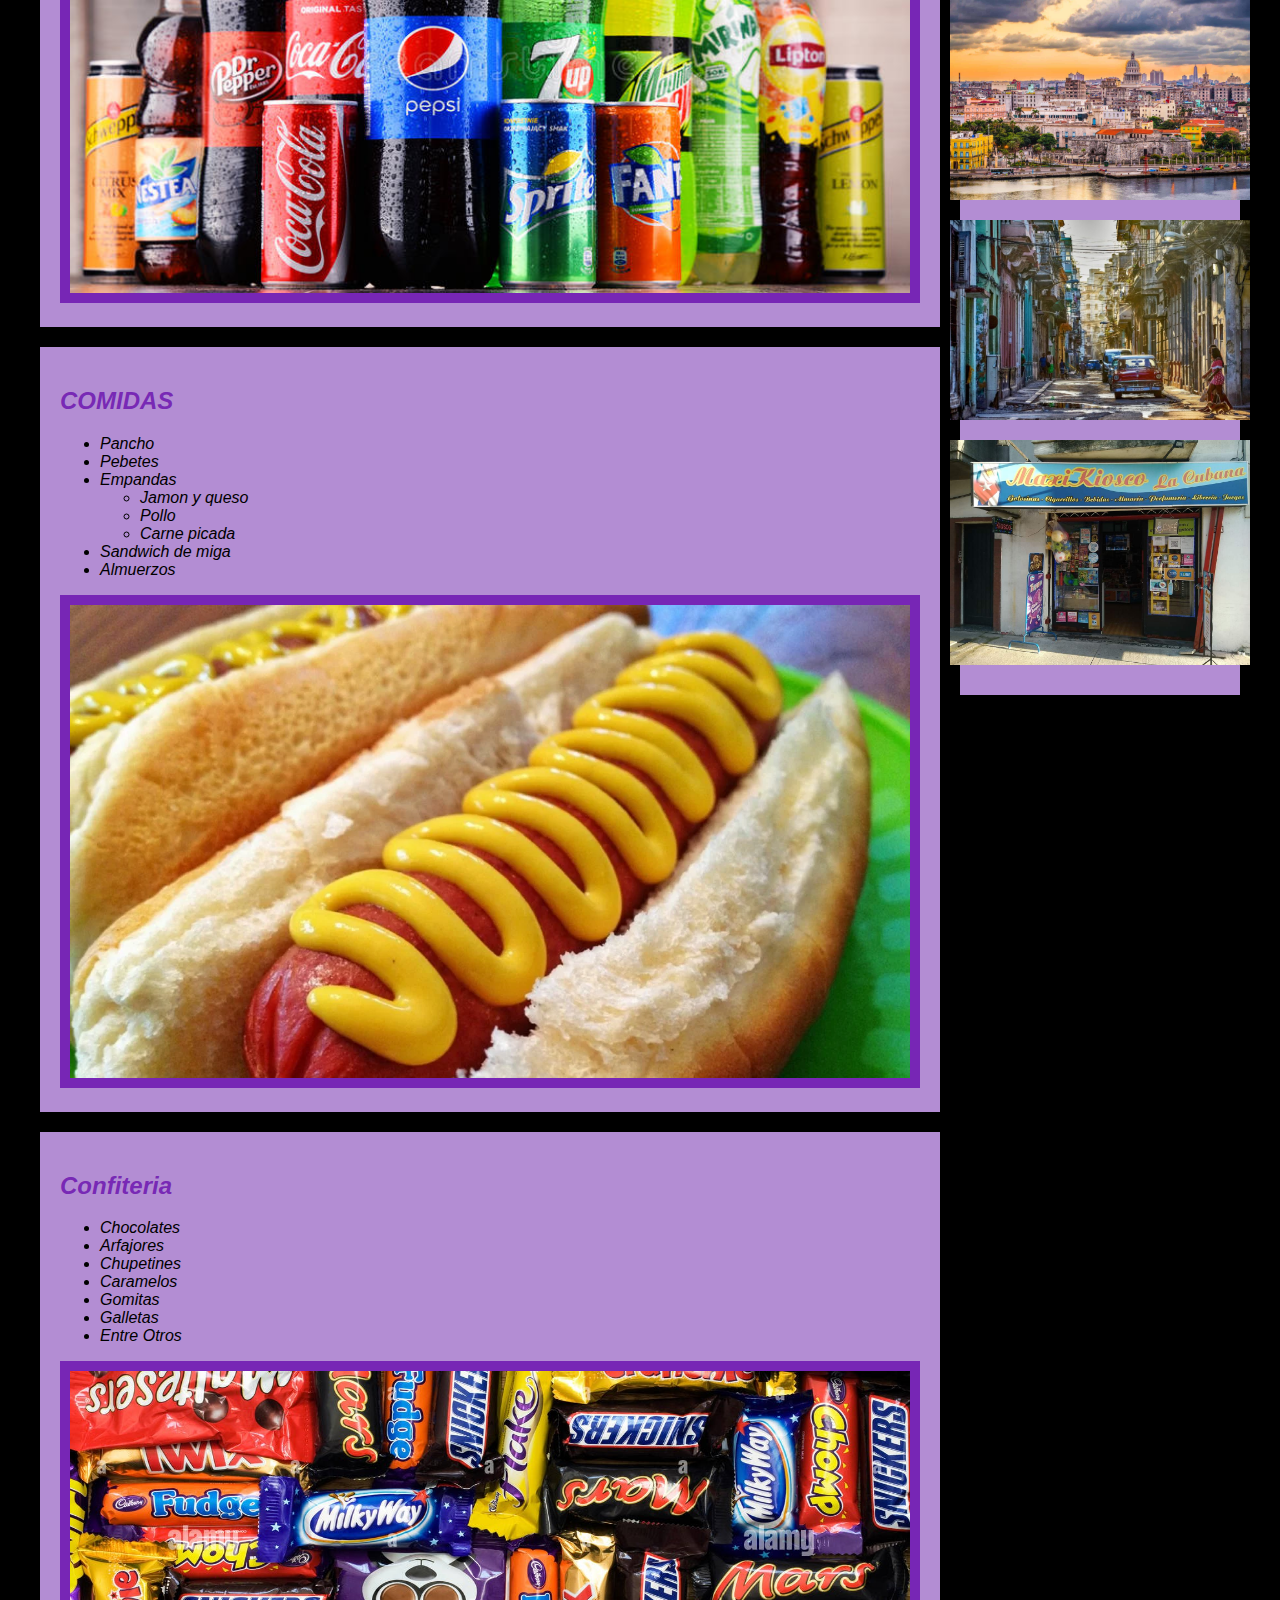
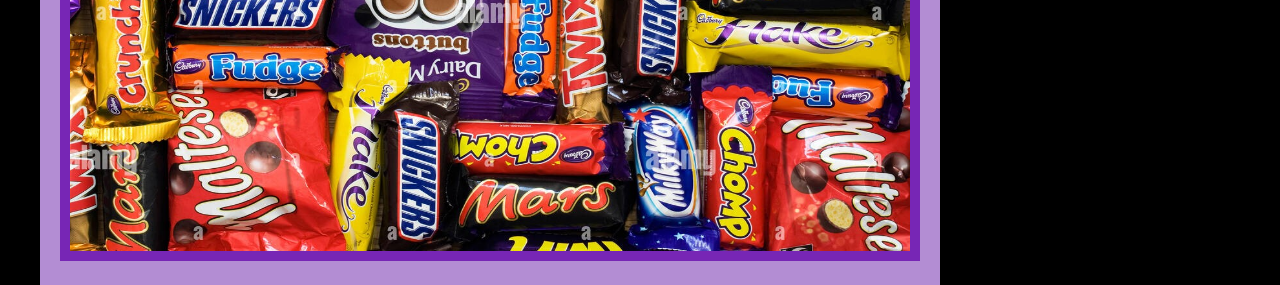
==== commit 852ea35d: "Añadiendo un pequeño script para hacer una galeria" ====
--- a/index.html
+++ b/index.html
@@ -78,7 +78,7 @@
                         <li>Almuerzos</li>
                     </ul>
                     <!-- <h5>Title description, Sep 2, 2017</h5> -->
-                    <img class="image-desc" src="img/imagen1.jpg" alt="">
+                    <img class="image-desc" src="img/PANCHO.webp" alt="">
                     
                 </div>
                 <div class="cardhome">
@@ -131,15 +131,22 @@
                             <i class="fa fa-brands fa-facebook fa-stack-1x"></i>
                         </span>
                     </p>
-                </div>
+                </div>               
                 <div class="cardhome">
                     <h2>Ubicación</h2>
                     <iframe src="https://www.google.com/maps/embed?pb=!1m18!1m12!1m3!1d3284.3042727448355!2d-58.50144902482767!3d-34.596466657114256!2m3!1f0!2f0!3f0!3m2!1i1024!2i768!4f13.1!3m3!1m2!1s0x95bcb630ca2d4961%3A0x1ed31b2169eacf23!2sKiosco%20%22La%20Cubana%22!5e0!3m2!1ses!2sar!4v1683411935389!5m2!1ses!2sar" style="border:0; width: 100%; height: auto;" allowfullscreen="" loading="lazy" referrerpolicy="no-referrer-when-downgrade"></iframe>
                 </div>
+                <div class="cardhome">
+                    <div class="gallery">
+                        <img class="gallery-item" src="img/la-habana-1.jpg" alt="Imagen 1">
+                        <img class="gallery-item" src="img/la-habana-2.jpg" alt="Imagen 2">
+                        <img class="gallery-item" src="img/kiosco la cubana .jpg" alt="Imagen 3">
+                      </div>
+                </div>
             </div>
         </div>
     </div>
-    <!-- <script type="text/javascript" src="javascript/api_rest_home.js"></script> -->
+    <script src="javascript/eventos.js"></script>
 
 </body>
 
--- a/css/style3.css
+++ b/css/style3.css
@@ -18,7 +18,7 @@
     margin: 0;
     padding: 0;
     overflow: hidden;
-    background-color: #333;
+    background-color: #000000;
 }
 
 nav>ul>li {
@@ -66,6 +66,7 @@
     text-align: left;
     background-image: url('../img/banner.jpg');
     background-repeat: no-repeat;
+    background-size: cover;
 }
 
 .header h1 {
@@ -142,7 +143,7 @@
 
 .card:hover {
     top: -2px;
-    box-shadow: 0 4px 5px rgba(0, 0, 0, 0.2);
+    box-shadow: 0 4px 5px #000000;
 }
 
 .card article {
@@ -196,21 +197,21 @@
 
 .wrapper{
     padding: 0px 40px;
-    background-color: black;
+    background-color: #000000;
 }
 
 
 .leftcolumn {
     float: left;
     width: 75%;
-    background-color: #f1f1f1;
+    background-color: #000000;
 }
 
 /* Right column */
 .rightcolumn {
     float: left;
     width: 25%;
-    background-color: #f1f1f1;
+    background-color: #000000;
     padding-left: 20px;
 }
 
@@ -256,7 +257,7 @@
 
 /* Add a card effect for articles */
 .cardhome {
-    background-color: white;
+    background-color: rgb(179, 141, 211);
     padding: 20px;
     margin-top: 20px;
 }
@@ -404,3 +405,23 @@
     max-width: 220px;
     margin: auto;
 }
+
+.gallery {
+    display: flex;
+    flex-wrap: wrap;
+    justify-content: center;
+  }
+  
+  .gallery-item {
+    width: 300px; /* Ajusta el ancho de cada imagen según tus necesidades */
+    margin: 10px;
+  }
+  
+  .gallery-item img {
+    width: 100%;
+    height: auto;
+  }
+  
+  .hidden {
+    display: none;
+  }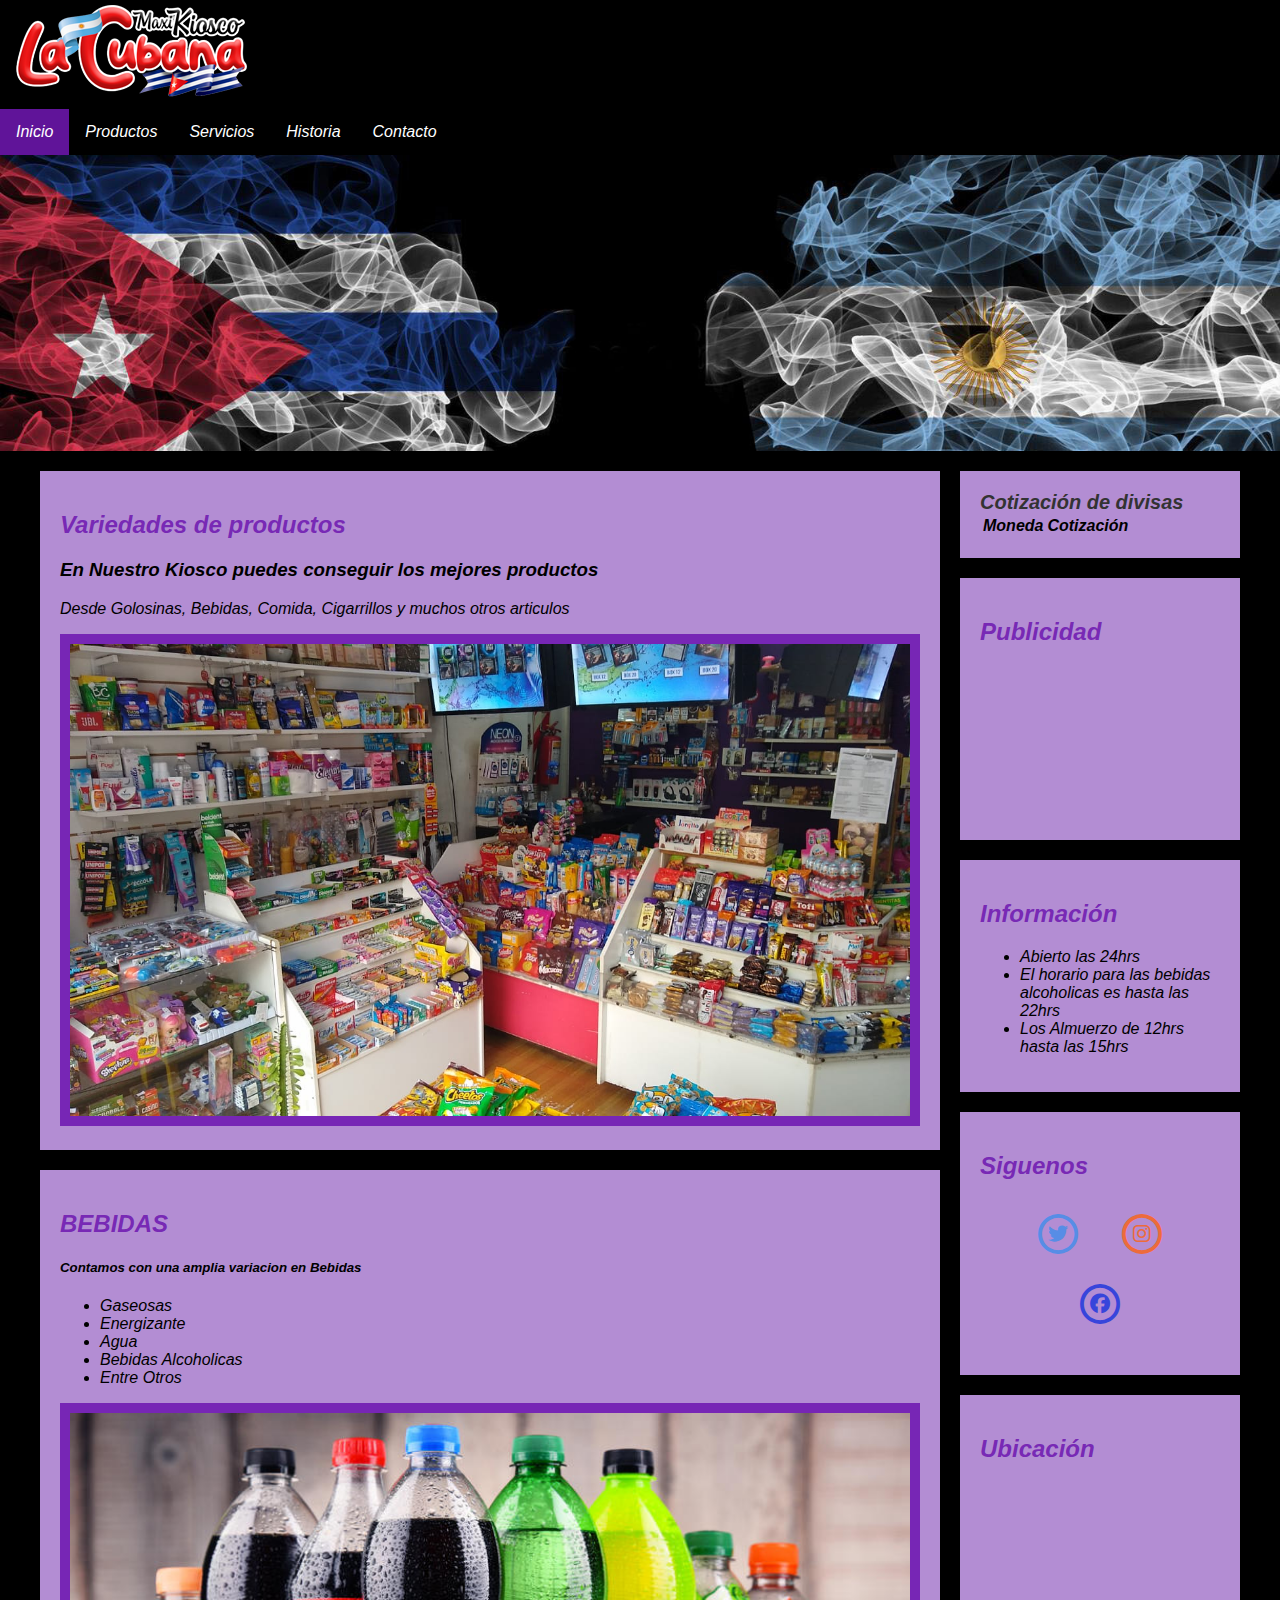
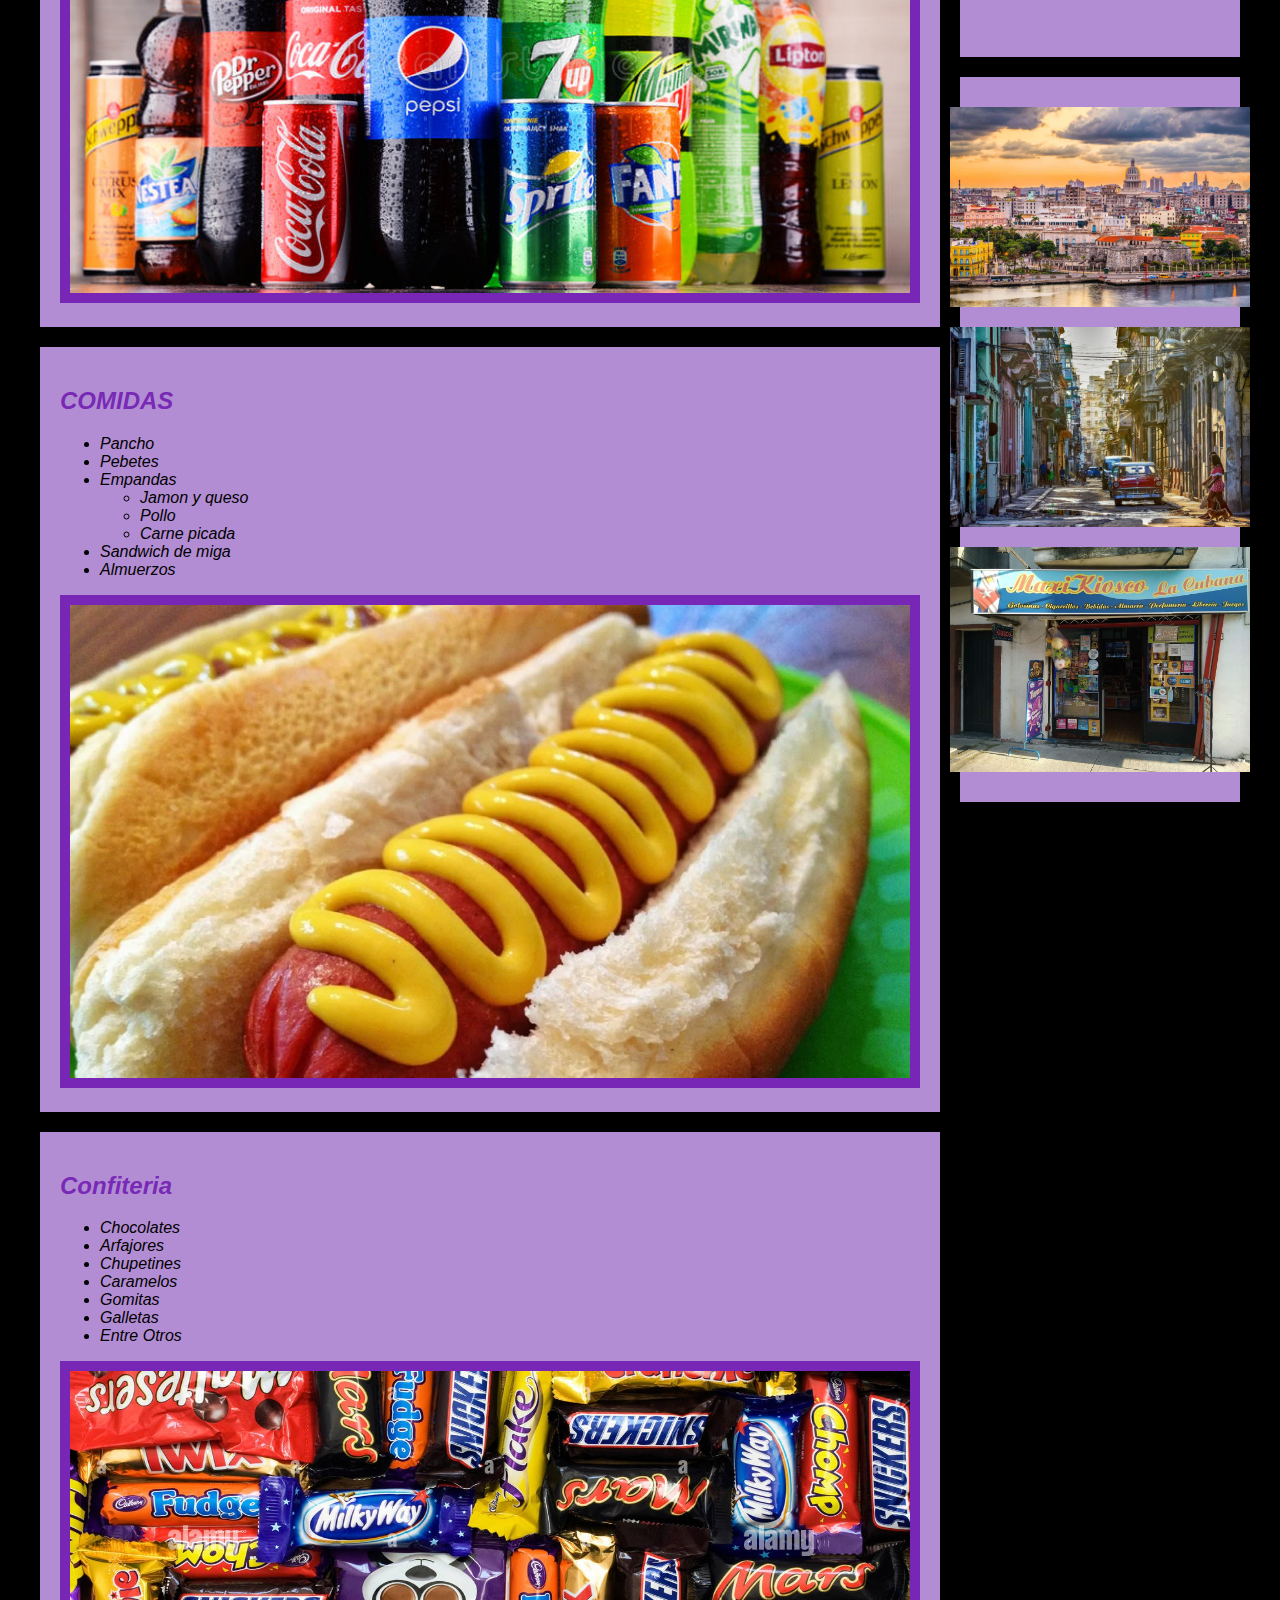
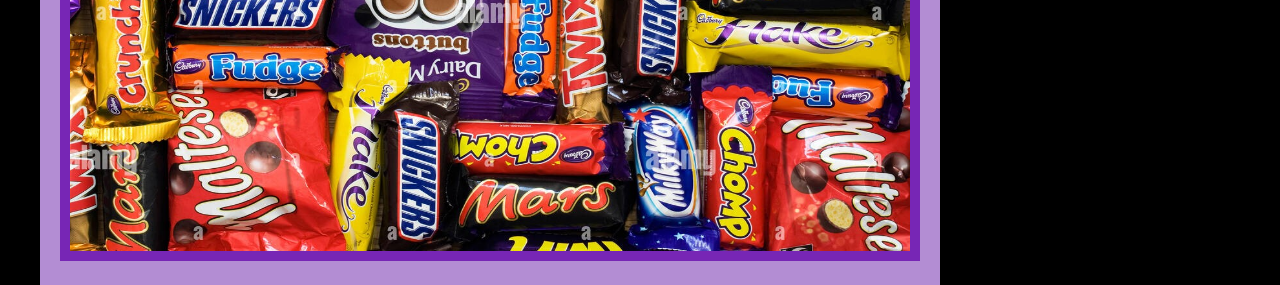
==== commit ebf83bcf: "- Añadiendo API para sber la cotizacion del dolar, peso y euro. - Eliminando referencias a documento" ====
--- a/index.html
+++ b/index.html
@@ -13,6 +13,7 @@
     <link rel="stylesheet" href="https://cdnjs.cloudflare.com/ajax/libs/font-awesome/6.2.0/css/all.min.css" type="text/css">
     <link rel="stylesheet" href="css/style3.css" type="text/css">    
     <link rel="icon" href="img/favicon.ico">
+    <script src="https://code.jquery.com/jquery-3.6.0.min.js"></script>
 </head>
 
 
@@ -98,6 +99,18 @@
             </div>
             <div class="rightcolumn">
                 <div class="cardhome">
+                    <h1>Cotización de divisas</h1>
+                        <table id="exchange-rates">
+                          <thead>
+                            <tr>
+                              <th>Moneda</th>
+                              <th>Cotización</th>
+                            </tr>
+                          </thead>
+                          <tbody></tbody>
+                        </table>
+                 </div>
+                <div class="cardhome">
                     <h2>Publicidad</h2>
                     <iframe style="width: 100%;" height="auto" src="https://www.youtube.com/embed/sDeI4YKv9d8" title="YouTube video player" frameborder="0" allow="accelerometer; autoplay; clipboard-write; encrypted-media; gyroscope; picture-in-picture; web-share" allowfullscreen></iframe>
                 </div>
@@ -112,7 +125,6 @@
                     </div>
     
                 </div>
-
                 <div class="cardhome">
                     <h2>Siguenos</h2>
                     <p class="red-socials">
@@ -147,7 +159,7 @@
         </div>
     </div>
     <script src="javascript/eventos.js"></script>
-
+    <script src="javascript/api_currencies.js"></script>
 </body>
 
 </html>
